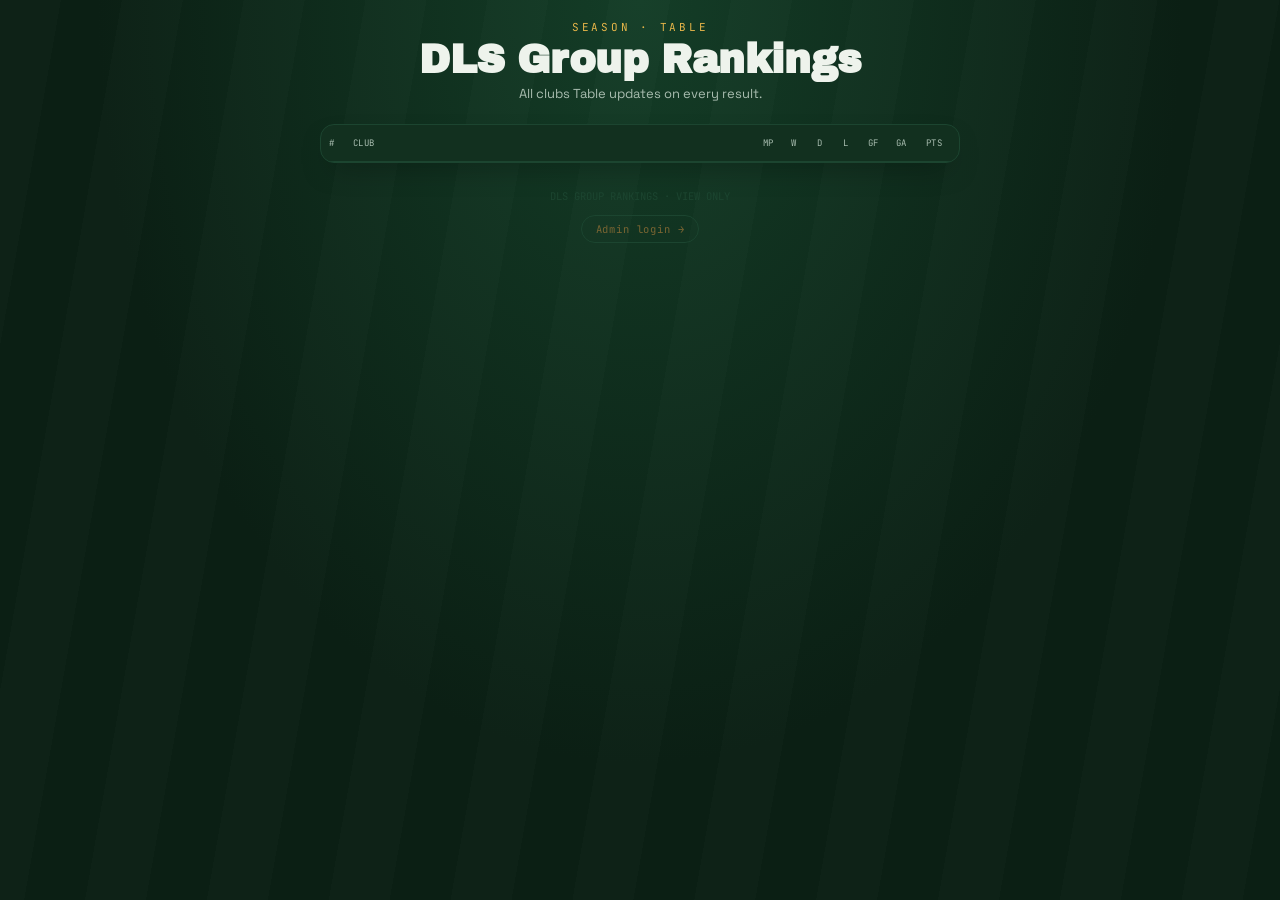
==== index.html @ 8a47ab74 "index.html" ====
<!DOCTYPE html>
<html lang="en">
<head>
<meta charset="UTF-8">
<meta name="viewport" content="width=device-width, initial-scale=1.0">
<title>DLS Group Rankings</title>
<link rel="stylesheet" href="style.css">
</head>
<body>

<div class="wrap">
  <header>
    <div class="kicker">Season · Table</div>
    <h1>DLS Group Rankings</h1>
    <div class="sub">All clubs Table updates on every result.</div>
  </header>

  <div class="table-card">
    <div class="thead">
      <span>#</span>
      <span>Club</span>
      <span>MP</span>
      <span>W</span>
      <span>D</span>
      <span>L</span>
      <span>GF</span>
      <span>GA</span>
      <span>Pts</span>
    </div>
    <div id="tableBody"></div>
  </div>

  <footer>
    <div>DLS GROUP RANKINGS · VIEW ONLY</div>
    <a class="admin-link" href="admin.html">Admin login →</a>
  </footer>
</div>

<script src="data.js"></script>
<script>
  const teams = loadTeams();
  const sorted = sortTeams(teams);
  const body = document.getElementById('tableBody');

  sorted.forEach((t, i) => {
    const row = document.createElement('div');
    row.className = 'row';
    row.innerHTML = `
      <div class="pos">${i+1}</div>
      <div class="team-name">${t.name}</div>
      <div class="wdl">${t.played}</div>
      <div class="wdl">${t.w}</div>
      <div class="wdl">${t.d}</div>
      <div class="wdl">${t.l}</div>
      <div class="wdl">${t.gf}</div>
      <div class="wdl">${t.ga}</div>
      <div class="pts">${t.pts}</div>
    `;
    body.appendChild(row);
  });
</script>

</body>
</html>
---- style.css ----
@import url('https://fonts.googleapis.com/css2?family=Archivo+Black&family=Space+Grotesk:wght@400;500;600;700&family=JetBrains+Mono:wght@400;500;700&display=swap');

:root{
  --pitch-dark:#0b1f14;
  --pitch:#0f2a1c;
  --line:#1c4530;
  --chalk:#eef3ec;
  --chalk-dim:#a9bdb0;
  --gold:#e8b649;
  --gold-dim:#7a6532;
  --red:#e0524a;
  --green:#4fae6e;
  --card:#12301f;
}

*{margin:0;padding:0;box-sizing:border-box;}

body{
  background: radial-gradient(ellipse at top, #143d27 0%, var(--pitch-dark) 60%);
  color:var(--chalk);
  font-family:'Space Grotesk', sans-serif;
  min-height:100vh;
  padding:20px 14px 60px;
}

body::before{
  content:"";
  position:fixed;
  inset:0;
  background:repeating-linear-gradient(
    100deg,
    rgba(255,255,255,0.015) 0px,
    rgba(255,255,255,0.015) 60px,
    transparent 60px,
    transparent 120px
  );
  pointer-events:none;
  z-index:0;
}

.wrap{ max-width:640px; margin:0 auto; position:relative; z-index:1; }

header{ text-align:center; margin-bottom:22px; }

.kicker{
  font-family:'JetBrains Mono', monospace;
  font-size:11px;
  letter-spacing:0.25em;
  color:var(--gold);
  text-transform:uppercase;
}

h1{
  font-family:'Archivo Black', sans-serif;
  font-size:clamp(28px, 8vw, 40px);
  letter-spacing:-0.01em;
  margin:6px 0 4px;
  line-height:1.02;
}

.sub{ font-size:13px; color:var(--chalk-dim); }

a.admin-link{
  display:inline-block;
  font-family:'JetBrains Mono', monospace;
  font-size:10.5px;
  letter-spacing:0.08em;
  color:var(--gold-dim);
  text-decoration:none;
  border:1px solid var(--line);
  border-radius:20px;
  padding:6px 14px;
}
a.admin-link:hover{ color:var(--gold); border-color:var(--gold-dim); }

/* ===== Table ===== */
.table-card{
  background:var(--card);
  border:1px solid var(--line);
  border-radius:14px;
  overflow:hidden;
  margin-bottom:26px;
  box-shadow:0 12px 30px -14px rgba(0,0,0,0.6);
}

.thead{
  display:grid;
  grid-template-columns:20px 1fr 22px 22px 22px 22px 24px 24px 34px;
  gap:4px;
  padding:12px 8px;
  font-family:'JetBrains Mono', monospace;
  font-size:9px;
  letter-spacing:0.03em;
  color:var(--chalk-dim);
  text-transform:uppercase;
  border-bottom:1px solid var(--line);
}
.thead span:nth-child(n+3){
  text-align:center;
}

.row{
  display:grid;
  grid-template-columns:20px 1fr 22px 22px 22px 22px 24px 24px 34px;
  gap:4px;
  align-items:center;
  padding:12px 8px;
  border-bottom:1px solid rgba(28,69,48,0.6);
  transition:background 0.5s ease;
}
.row:last-child{ border-bottom:none; }
.row.moved{ background:rgba(232,182,73,0.08); }

.pos{
  font-family:'JetBrains Mono', monospace;
  font-weight:700;
  font-size:12.5px;
  color:var(--chalk-dim);
  display:flex;
  align-items:center;
  gap:2px;
}
.row:nth-child(1) .pos, .row:nth-child(2) .pos{ color:var(--gold); }

.arrow{ font-size:8px; }
.arrow.up{ color:var(--green); }
.arrow.down{ color:var(--red); }

.team-name{ font-weight:600; font-size:12.5px; letter-spacing:-0.01em; line-height:1.15; }

.row:first-child .team-name::after{
  content:"CHAMPION";
  display:block;
  font-family:'JetBrains Mono', monospace;
  font-size:8.5px;
  letter-spacing:0.15em;
  color:var(--gold);
  margin-top:2px;
}

.wdl{
  font-family:'JetBrains Mono', monospace;
  font-size:11.5px;
  text-align:center;
  color:var(--chalk-dim);
}

.pts{
  font-family:'JetBrains Mono', monospace;
  font-weight:700;
  font-size:13.5px;
  text-align:center;
  background:var(--pitch);
  border-radius:6px;
  padding:4px 0;
  border:1px solid var(--line);
}

/* ===== Panel (admin) ===== */
.panel{
  background:var(--card);
  border:1px solid var(--line);
  border-radius:14px;
  padding:18px;
  margin-bottom:18px;
}

.panel-title{ font-family:'Archivo Black', sans-serif; font-size:15px; margin-bottom:3px; }
.panel-hint{ font-size:12px; color:var(--chalk-dim); margin-bottom:16px; }

.match-row{
  display:grid;
  grid-template-columns:1fr 46px 12px 46px 1fr;
  gap:8px;
  align-items:center;
  margin-bottom:12px;
}

select, input[type=number], input[type=password], input[type=text]{
  background:var(--pitch);
  border:1px solid var(--line);
  color:var(--chalk);
  border-radius:8px;
  padding:10px 8px;
  font-family:'Space Grotesk', sans-serif;
  font-size:13px;
  width:100%;
  appearance:none;
  -webkit-appearance:none;
}
select{ font-size:12.5px; }
input[type=number]{
  text-align:center;
  font-family:'JetBrains Mono', monospace;
  font-weight:700;
}

.vs{
  text-align:center;
  color:var(--gold-dim);
  font-family:'JetBrains Mono', monospace;
  font-size:11px;
}

.btn-row{ display:flex; gap:10px; margin-top:16px; }

button{
  font-family:'Space Grotesk', sans-serif;
  font-weight:600;
  font-size:13.5px;
  border:none;
  border-radius:9px;
  padding:13px 0;
  cursor:pointer;
  flex:1;
  transition:transform 0.15s ease, filter 0.15s ease;
}
button:active{ transform:scale(0.97); }

.btn-primary{ background:var(--gold); color:#1c1404; }
.btn-primary:hover{ filter:brightness(1.08); }

.btn-ghost{
  background:transparent;
  border:1px solid var(--line);
  color:var(--chalk-dim);
  flex:0 0 auto;
  padding:13px 16px;
}
.btn-ghost:hover{ border-color:var(--red); color:var(--red); }

.status{
  font-family:'JetBrains Mono', monospace;
  font-size:11.5px;
  color:var(--green);
  text-align:center;
  margin-top:12px;
  min-height:14px;
  opacity:0;
  transition:opacity 0.3s ease;
}
.status.show{ opacity:1; }

/* ===== Manage teams ===== */
.add-team-row{
  display:grid;
  grid-template-columns:1fr auto;
  gap:8px;
  margin-bottom:14px;
}

.btn-add{
  flex:0 0 auto;
  padding:10px 18px;
}

.team-list{
  display:flex;
  flex-direction:column;
  gap:8px;
}

.team-list-empty{
  font-family:'JetBrains Mono', monospace;
  font-size:12px;
  color:var(--chalk-dim);
  padding:10px 0;
  text-align:center;
}

.team-list-item{
  display:flex;
  align-items:center;
  justify-content:space-between;
  background:var(--pitch);
  border:1px solid var(--line);
  border-radius:8px;
  padding:10px 12px;
}

.team-list-name{
  font-weight:600;
  font-size:13.5px;
}

.btn-remove{
  flex:0 0 auto;
  background:transparent;
  border:1px solid var(--line);
  color:var(--red);
  font-family:'JetBrains Mono', monospace;
  font-size:11px;
  letter-spacing:0.03em;
  padding:6px 12px;
  border-radius:6px;
}
.btn-remove:hover{ border-color:var(--red); background:rgba(224,82,74,0.08); }

.lock-screen{
  max-width:340px;
  margin:80px auto 0;
  text-align:center;
}
.lock-screen input{ margin-bottom:12px; text-align:center; }
.lock-screen .btn-primary{ width:100%; }
.lock-error{
  color:var(--red);
  font-family:'JetBrains Mono', monospace;
  font-size:11.5px;
  margin-top:10px;
  min-height:14px;
}

footer{
  text-align:center;
  margin-top:22px;
  font-family:'JetBrains Mono', monospace;
  font-size:10.5px;
  color:var(--line);
  display:flex;
  flex-direction:column;
  align-items:center;
  gap:12px;
}
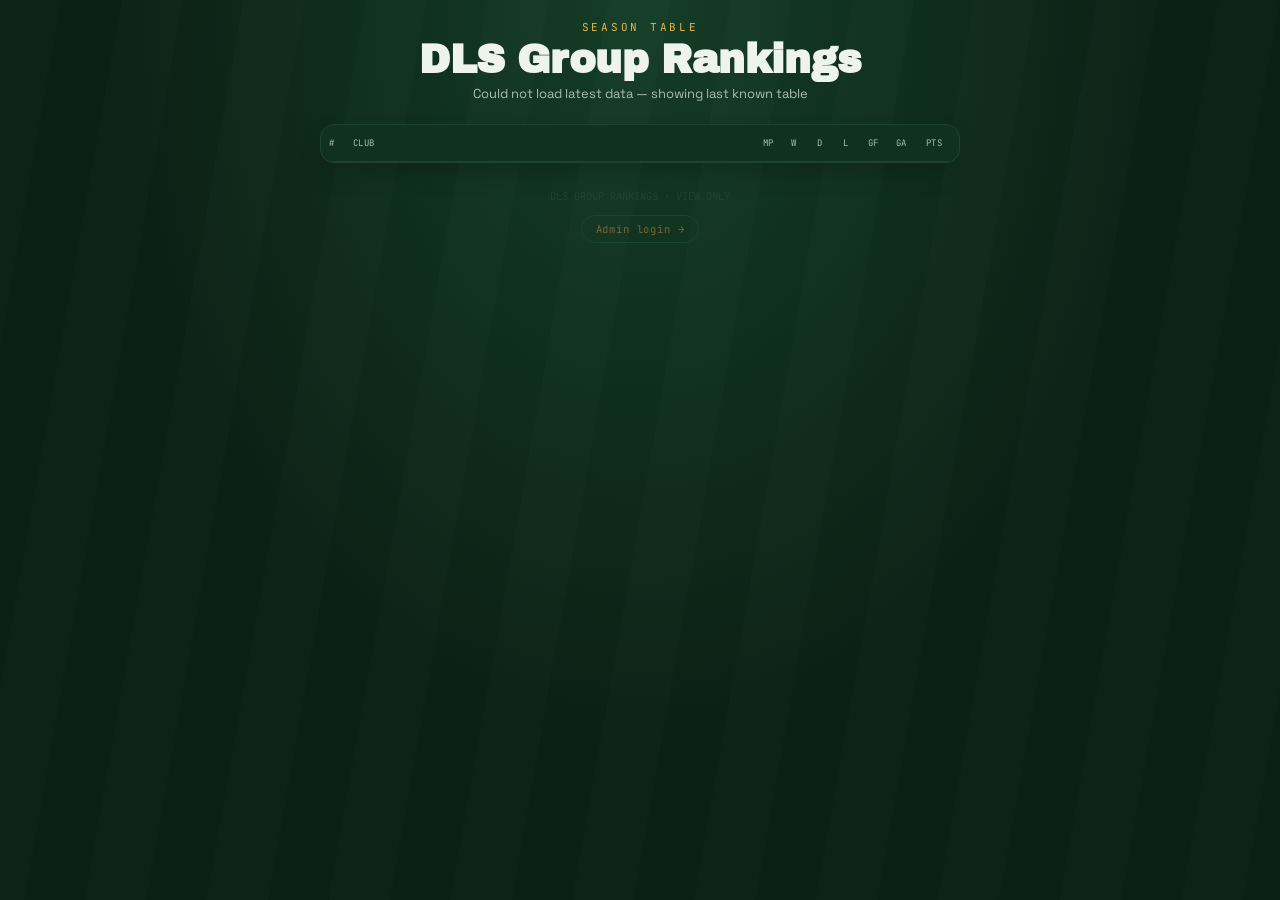
==== commit ae530dc2: "index.html" ====
--- a/index.html
+++ b/index.html
@@ -10,10 +10,12 @@
 
 <div class="wrap">
   <header>
-    <div class="kicker">Season · Table</div>
+    <div class="kicker">Season Table</div>
     <h1>DLS Group Rankings</h1>
-    <div class="sub">All clubs Table updates on every result.</div>
+    <div class="sub" id="subLine">Live table · Updates are Here</div>
   </header>
+
+  <div id="announcementBox"></div>
 
   <div class="table-card">
     <div class="thead">
@@ -30,6 +32,8 @@
     <div id="tableBody"></div>
   </div>
 
+  <div id="matchFeedBox"></div>
+
   <footer>
     <div>DLS GROUP RANKINGS · VIEW ONLY</div>
     <a class="admin-link" href="admin.html">Admin login →</a>
@@ -38,27 +42,135 @@
 
 <script src="data.js"></script>
 <script>
-  const teams = loadTeams();
-  const sorted = sortTeams(teams);
-  const body = document.getElementById('tableBody');
+  const REFRESH_MS = 6000;
 
-  sorted.forEach((t, i) => {
-    const row = document.createElement('div');
-    row.className = 'row';
-    row.innerHTML = `
-      <div class="pos">${i+1}</div>
-      <div class="team-name">${t.name}</div>
-      <div class="wdl">${t.played}</div>
-      <div class="wdl">${t.w}</div>
-      <div class="wdl">${t.d}</div>
-      <div class="wdl">${t.l}</div>
-      <div class="wdl">${t.gf}</div>
-      <div class="wdl">${t.ga}</div>
-      <div class="pts">${t.pts}</div>
+  function badgeHTML(team, size){
+    if(team.logo){
+      return `<img class="badge" style="width:${size}px;height:${size}px;" src="${team.logo}" alt="">`;
+    }
+    const initials = team.name.split(' ').map(w => w[0]).slice(0,2).join('').toUpperCase();
+    return `<div class="badge-fallback" style="width:${size}px;height:${size}px;">${initials}</div>`;
+  }
+
+  function renderAnnouncement(data){
+    const box = document.getElementById('announcementBox');
+    if(!data.announcement){
+      box.innerHTML = '';
+      return;
+    }
+    box.innerHTML = `
+      <div class="announcement">
+        <div class="announcement-label">📣 Announcement</div>
+        <div class="announcement-text"></div>
+      </div>
     `;
-    body.appendChild(row);
-  });
+    box.querySelector('.announcement-text').textContent = data.announcement;
+  }
+
+  function renderTable(data){
+    const sorted = sortTeams(data.teams);
+    const body = document.getElementById('tableBody');
+    body.innerHTML = '';
+
+    if(sorted.length === 0){
+      body.innerHTML = '<div class="empty-state">No teams yet. Check back soon.</div>';
+      return;
+    }
+
+    sorted.forEach((t, i) => {
+      const row = document.createElement('div');
+      row.className = 'row';
+      row.innerHTML = `
+        <div class="pos">${i+1}</div>
+        <div class="team-cell">
+          ${badgeHTML(t, 26)}
+          <div>
+            <div class="team-name"></div>
+            ${i === 0 ? '<div class="champion-tag">CHAMPION</div>' : ''}
+          </div>
+        </div>
+        <div class="wdl">${t.played}</div>
+        <div class="wdl">${t.w}</div>
+        <div class="wdl">${t.d}</div>
+        <div class="wdl">${t.l}</div>
+        <div class="wdl">${t.gf}</div>
+        <div class="wdl">${t.ga}</div>
+        <div class="pts">${t.pts}</div>
+      `;
+      row.querySelector('.team-name').textContent = t.name;
+      body.appendChild(row);
+    });
+  }
+
+  function renderMatchFeed(data){
+    const box = document.getElementById('matchFeedBox');
+    if(data.matches.length === 0){
+      box.innerHTML = '';
+      return;
+    }
+    const teamMap = Object.fromEntries(data.teams.map(t => [t.id, t]));
+    const cards = data.matches.slice(0, 12).map(m => {
+      const a = teamMap[m.teamAId];
+      const b = teamMap[m.teamBId];
+      if(!a || !b) return '';
+      return `
+        <div class="match-card">
+          <div class="match-team">
+            ${badgeHTML(a, 22)}
+            <span class="match-team-name" data-name="a"></span>
+          </div>
+          <div class="match-score">${m.scoreA} – ${m.scoreB}</div>
+          <div class="match-team right">
+            <span class="match-team-name" data-name="b" style="text-align:right;"></span>
+            ${badgeHTML(b, 22)}
+          </div>
+          <div class="match-time">${timeAgo(m.ts)}</div>
+        </div>
+      `;
+    }).join('');
+
+    box.innerHTML = `
+      <div class="panel">
+        <div class="panel-title">Recent results</div>
+        <div class="panel-hint">Latest matches, newest first.</div>
+        <div id="matchCardsWrap"></div>
+      </div>
+    `;
+    const wrap = document.getElementById('matchCardsWrap');
+    wrap.innerHTML = cards;
+
+    let idx = 0;
+    data.matches.slice(0, 12).forEach(m => {
+      const a = teamMap[m.teamAId];
+      const b = teamMap[m.teamBId];
+      if(!a || !b) return;
+      const cardEls = wrap.querySelectorAll('.match-card')[idx];
+      if(cardEls){
+        cardEls.querySelector('[data-name="a"]').textContent = a.name;
+        cardEls.querySelector('[data-name="b"]').textContent = b.name;
+      }
+      idx++;
+    });
+  }
+
+  async function refresh(showError){
+    try{
+      const data = await fetchData();
+      renderAnnouncement(data);
+      renderTable(data);
+      renderMatchFeed(data);
+      document.getElementById('subLine').textContent = 'Live table · updates automatically';
+    }catch(e){
+      if(showError){
+        document.getElementById('subLine').textContent = 'Could not load latest data — showing last known table';
+      }
+      console.error(e);
+    }
+  }
+
+  refresh(true);
+  setInterval(() => refresh(false), REFRESH_MS);
 </script>
 
 </body>
-</html>+    </html>
